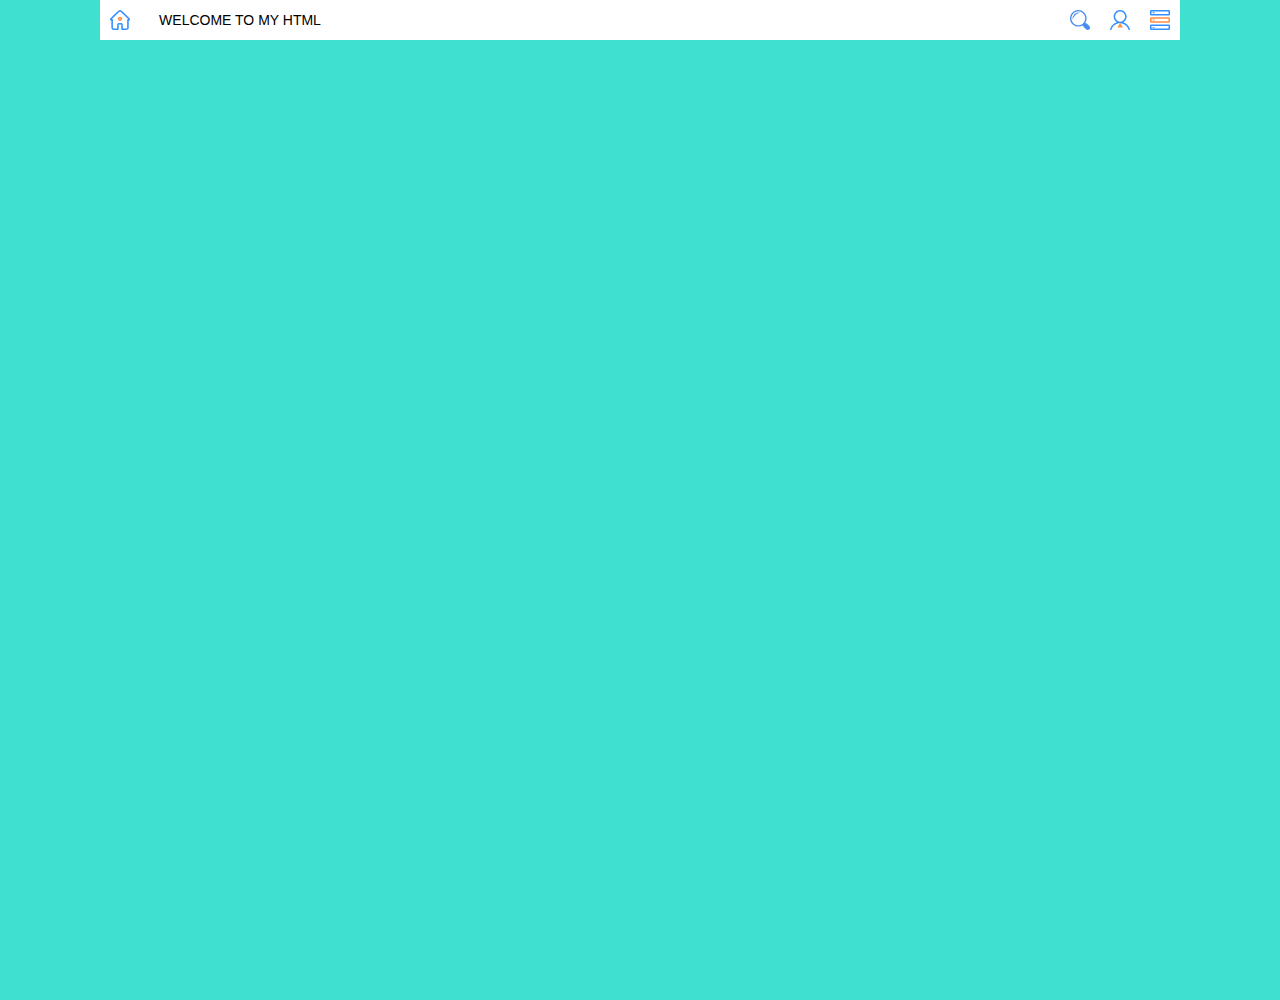
==== phone.html @ 88dd5860 "阿打算多" ====
<!DOCTYPE html>
<html lang="zh-CN">

<head>
    <meta charset="UTF-8">
    <meta http-equiv="X-UA-Compatible" content="IE=edge">
    <meta name="viewport" content="width=device-width, initial-scale=1.0">
    <title>MY HTML</title>
    <link rel="stylesheet" href="nomalize.css">
    <link rel="stylesheet" href="phone.css">
    <script src="font_2518576_72ux393y9ty/iconfont.js"></script>
    <style>
        .icon {
            width: 20px;
            height: 20px;
            margin: 10px;
            vertical-align: -0.15em;
            fill: currentColor;
            overflow: hidden;
            float: right;
        }
    </style>
</head>

<body>
    <div class="head">
        <div class="welcome"></div>
        <svg class="icon homefont" aria-hidden="true">
            <use xlink:href="#icon-home-color"></use>
        </svg>
        <div class="myhtml">WELCOME TO MY HTML</div>
        <svg class="icon navfont" aria-hidden="true">
            <use xlink:href="#icon-data-source-color"></use>
        </svg>
        <svg class="icon userfont" aria-hidden="true">
            <use xlink:href="#icon-portray-color"></use>
        </svg>
        <svg class="icon searchfont" aria-hidden="true">
            <use xlink:href="#icon-soushuo-copy"></use>
        </svg>
        <ul id="nav">
            <li>
                <a href="javascript:;"><svg class="icon clickbox" aria-hidden="true">
                        <use xlink:href="#icon-shangxiazuoyouTriangle12 "></use>
                    </svg>学校学习</a>
                <ol>
                    <li><a href="https://www.tust.edu.cn/" target="_blank">天津科技大学</a></li>
                    <li><a href="http://jw.tust.edu.cn/" target="_blank">天津科技大学教务处</a></li>
                    <li><a href="https://www.tust.edu.cn/" target="_blank">天津科技大学第二课堂</a></li>
                    <li><a href="https://www.tust.edu.cn/" target="_blank">智慧团建</a></li>
                    <li><a href="https://www.cn-ki.net/" target="_blank">镜像知网</a></li>
                    <li><a href="https://www.w3school.com.cn/" target="_blank">w3school</a></li>
                    <li><a href="https://developer.mozilla.org/zh-CN/" target="_blank">MDN</a></li>

                </ol>
            </li>
            <li>
                <a href="javascript:;"><svg class="icon clickbox" aria-hidden="true">
                        <use xlink:href="#icon-shangxiazuoyouTriangle12 "></use>
                    </svg>图片壁纸</a>
                <ol>
                    <li><a href="https://pic.netbian.com/" target="_blank">彼岸图网</a></li>
                    <li><a href="https://mixkit.co/" target="_blank">高质量图片</a></li>
                    <li><a href="http://duososo.com/index.php" target="_blank">图片搜索</a></li>

                </ol>
            </li>
            <li>
                <a href="javascript:;"><svg class="icon clickbox" aria-hidden="true">
                        <use xlink:href="#icon-shangxiazuoyouTriangle12 "></use>
                    </svg>创作素材</a>
                <ol>
                    <li><a href="https://www.iconfont.cn/" target="_blank">阿里矢量图标</a></li>
                    <li><a href="https://ziyouziti.com/" target="_blank">免费字体</a></li>
                    <li><a href="https://www.ear0.com/" target="_blank">自由之聆</a></li>

                </ol>
            </li>
            <li>
                <a href="javascript:;"><svg class="icon clickbox" aria-hidden="true">
                        <use xlink:href="#icon-shangxiazuoyouTriangle12 "></use>
                    </svg>视频音乐</a>
                <ol>
                    <li><a href="https://www.cupfox.com/" target="_blank">茶杯狐</a></li>
                    <li><a href="https://www.dadatuw.com/" target="_blank">达达兔</a></li>
                    <li><a href="https://www.bilibili.com/" target="_blank">B站</a></li>
                    <li><a href="http://47.112.23.238/" target="_blank">免费音乐</a></li>

                </ol>
            </li>
            <li>
                <a href="javascript:;"><svg class="icon clickbox" aria-hidden="true">
                        <use xlink:href="#icon-shangxiazuoyouTriangle12 "></use>
                    </svg>模板</a>
                <ol>
                    <li><a href="https://www.woodo.cn/template/?type=slides" target="_blank">ppt模板</a></li>
                    <li><a href="http://www.1ppt.com/" target="_blank">免费ppt模板</a></li>
                    <li><a href="https://www.ypppt.com/" target="_blank">免费ppt模板</a></li>
                </ol>
            </li>
            <li>
                <a href="javascript:;"><svg class="icon clickbox" aria-hidden="true">
                        <use xlink:href="#icon-shangxiazuoyouTriangle12 "></use>
                    </svg>资源</a>
                <ol>
                    <li><a href="https://adzhp.cn/" target="_blank">爱达杂货铺</a></li>
                    <li><a href="http://softgj.com/" target="_blank">软件管家</a></li>
                    <li><a href="https://www.mac-soft.cn/" target="_blank">麦克软件园</a></li>
                    <li><a href="https://iao.su/" target="_blank">分享为王</a></li>
                    <li><a href="https://greasyfork.org/zh-CN" target="_blank">脚本</a></li>
                </ol>
            </li>

        </ul>
    </div>
    <div class="main">

    </div>
</body>
<script>
    var navfont = document.querySelector('.navfont');
    var nav = document.querySelector('#nav');
    var clickbox = document.querySelectorAll('.clickbox');

    // var ol = clickbox[i].parentNode.parentNode.children[1];
    // console.log(ol);
    var flag1 = 1;
    navfont.addEventListener('click', function () {
        for (var i = 0; i < clickbox.length; i++) {
            clickbox[i].parentNode.parentNode.children[1].style.display = 'none';
        }
        if (flag1) {
            nav.style.display = 'block';
            flag1 = 0;
        } else {
            nav.style.display = 'none';
            flag1 = 1;
        }
    })
    for (var i = 0; i < clickbox.length; i++) {
        clickbox[i].addEventListener('click', function () {
            if (this.parentNode.parentNode.children[1].style.display == 'block') {
                this.parentNode.parentNode.children[1].style.display = 'none';
                this.style.transform = 'rotate(0deg)';

            } else {
                this.parentNode.parentNode.children[1].style.display = 'block';
                this.style.transform = 'rotate(90deg)';

            }
        })
    }
</script>

</html>
---- nomalize.css ----
/*! normalize.css v8.0.1 | MIT License | github.com/necolas/normalize.css */

/* Document
   ========================================================================== */

/**
 * 1. Correct the line height in all browsers.
 * 2. Prevent adjustments of font size after orientation changes in iOS.
 */

html {
    line-height: 1.15;
    /* 1 */
    -webkit-text-size-adjust: 100%;
    /* 2 */
}

/* Sections
     ========================================================================== */

/**
   * Remove the margin in all browsers.
   */

body {
    margin: 0;
}

/**
   * Render the `main` element consistently in IE.
   */

main {
    display: block;
}

/**
   * Correct the font size and margin on `h1` elements within `section` and
   * `article` contexts in Chrome, Firefox, and Safari.
   */

h1 {
    font-size: 2em;
    margin: 0.67em 0;
}

/* Grouping content
     ========================================================================== */

/**
   * 1. Add the correct box sizing in Firefox.
   * 2. Show the overflow in Edge and IE.
   */

hr {
    box-sizing: content-box;
    /* 1 */
    height: 0;
    /* 1 */
    overflow: visible;
    /* 2 */
}

/**
   * 1. Correct the inheritance and scaling of font size in all browsers.
   * 2. Correct the odd `em` font sizing in all browsers.
   */

pre {
    font-family: monospace, monospace;
    /* 1 */
    font-size: 1em;
    /* 2 */
}

/* Text-level semantics
     ========================================================================== */

/**
   * Remove the gray background on active links in IE 10.
   */

a {
    background-color: transparent;
    -webkit-tap-highlight-color: transparent;
    -webkit-touch-callout: none;
}

/**
   * 1. Remove the bottom border in Chrome 57-
   * 2. Add the correct text decoration in Chrome, Edge, IE, Opera, and Safari.
   */

abbr[title] {
    border-bottom: none;
    /* 1 */
    text-decoration: underline;
    /* 2 */
    text-decoration: underline dotted;
    /* 2 */
}

/**
   * Add the correct font weight in Chrome, Edge, and Safari.
   */

b,
strong {
    font-weight: bolder;
}

/**
   * 1. Correct the inheritance and scaling of font size in all browsers.
   * 2. Correct the odd `em` font sizing in all browsers.
   */

code,
kbd,
samp {
    font-family: monospace, monospace;
    /* 1 */
    font-size: 1em;
    /* 2 */
}

/**
   * Add the correct font size in all browsers.
   */

small {
    font-size: 80%;
}

/**
   * Prevent `sub` and `sup` elements from affecting the line height in
   * all browsers.
   */

sub,
sup {
    font-size: 75%;
    line-height: 0;
    position: relative;
    vertical-align: baseline;
}

sub {
    bottom: -0.25em;
}

sup {
    top: -0.5em;
}

/* Embedded content
     ========================================================================== */

/**
   * Remove the border on images inside links in IE 10.
   */

img {
    border-style: none;
    -webkit-touch-callout: none;
}

/* Forms
     ========================================================================== */

/**
   * 1. Change the font styles in all browsers.
   * 2. Remove the margin in Firefox and Safari.
   */

button,
input,
optgroup,
select,
textarea {
    font-family: inherit;
    /* 1 */
    font-size: 100%;
    /* 1 */
    line-height: 1.15;
    /* 1 */
    margin: 0;
    /* 2 */
}

/**
   * Show the overflow in IE.
   * 1. Show the overflow in Edge.
   */

button,
input {
    /* 1 */
    overflow: visible;
}

/**
   * Remove the inheritance of text transform in Edge, Firefox, and IE.
   * 1. Remove the inheritance of text transform in Firefox.
   */

button,
select {
    /* 1 */
    text-transform: none;
}

/**
   * Correct the inability to style clickable types in iOS and Safari.
   */

button,
[type="button"],
[type="reset"],
[type="submit"] {
    -webkit-appearance: button;
}

/**
   * Remove the inner border and padding in Firefox.
   */

button::-moz-focus-inner,
[type="button"]::-moz-focus-inner,
[type="reset"]::-moz-focus-inner,
[type="submit"]::-moz-focus-inner {
    border-style: none;
    padding: 0;
}

/**
   * Restore the focus styles unset by the previous rule.
   */

button:-moz-focusring,
[type="button"]:-moz-focusring,
[type="reset"]:-moz-focusring,
[type="submit"]:-moz-focusring {
    outline: 1px dotted ButtonText;
}

/**
   * Correct the padding in Firefox.
   */

fieldset {
    padding: 0.35em 0.75em 0.625em;
}

/**
   * 1. Correct the text wrapping in Edge and IE.
   * 2. Correct the color inheritance from `fieldset` elements in IE.
   * 3. Remove the padding so developers are not caught out when they zero out
   *    `fieldset` elements in all browsers.
   */

legend {
    box-sizing: border-box;
    /* 1 */
    color: inherit;
    /* 2 */
    display: table;
    /* 1 */
    max-width: 100%;
    /* 1 */
    padding: 0;
    /* 3 */
    white-space: normal;
    /* 1 */
}

/**
   * Add the correct vertical alignment in Chrome, Firefox, and Opera.
   */

progress {
    vertical-align: baseline;
}

/**
   * Remove the default vertical scrollbar in IE 10+.
   */

textarea {
    overflow: auto;
}

/**
   * 1. Add the correct box sizing in IE 10.
   * 2. Remove the padding in IE 10.
   */

[type="checkbox"],
[type="radio"] {
    box-sizing: border-box;
    /* 1 */
    padding: 0;
    /* 2 */
}

/**
   * Correct the cursor style of increment and decrement buttons in Chrome.
   */

[type="number"]::-webkit-inner-spin-button,
[type="number"]::-webkit-outer-spin-button {
    height: auto;
}

/**
   * 1. Correct the odd appearance in Chrome and Safari.
   * 2. Correct the outline style in Safari.
   */

[type="search"] {
    -webkit-appearance: textfield;
    /* 1 */
    outline-offset: -2px;
    /* 2 */
}

/**
   * Remove the inner padding in Chrome and Safari on macOS.
   */

[type="search"]::-webkit-search-decoration {
    -webkit-appearance: none;
}

/**
   * 1. Correct the inability to style clickable types in iOS and Safari.
   * 2. Change font properties to `inherit` in Safari.
   */

::-webkit-file-upload-button {
    -webkit-appearance: button;
    /* 1 */
    font: inherit;
    /* 2 */
}

/* Interactive
     ========================================================================== */

/*
   * Add the correct display in Edge, IE 10+, and Firefox.
   */

details {
    display: block;
}

/*
   * Add the correct display in all browsers.
   */

summary {
    display: list-item;
}

/* Misc
     ========================================================================== */

/**
   * Add the correct display in IE 10+.
   */

template {
    display: none;
}

/**
   * Add the correct display in IE 10.
   */

[hidden] {
    display: none;
}
---- phone.css ----
div,
ul,
li,
a,
ol,
body {
    margin: 0;
    padding: 0;
    box-sizing: border-box;
}

body {
    width: 100%;
    max-width: 1080px;
    min-width: 320px;
    margin: 0 auto;
    font-size: 14px;
    font-family: -apple-system, BlinkMacSystemFont, 'Segoe UI', Roboto, Oxygen, Ubuntu, Cantarell, 'Open Sans', 'Helvetica Neue', sans-serif;
    background-color: turquoise;
}

li {
    /* 清除li元素前面的项目符号 */
    list-style: none;
}

a {
    /* 清除a元素的下划线 */
    text-decoration: none;
    color: #000;
}

.head {
    position: fixed;
    width: 100%;
    height: 40px;
    max-width: 1080px;
    min-width: 320px;
    background-color: #fff;
}

.head .myhtml {
    float: left;
    width: 200px;
    height: 40px;
    text-align: center;
    line-height: 40px;
}

.head .homefont {
    float: left;
}

.head .clickbox {
    float: left;
    transition: all .3s;
}

.head ul {
    display: none;
    float: left;
    width: 100%;
    background-color: #fff;

}

.head ul>li>a {
    /* 因为a元素是行内元素 必须将其转为行内块或者块级才能设置宽度和高度 */
    display: block;
    width: 100%;
    height: 40px;
    font-size: 16px;
    font-weight: 550;
    line-height: 40px;
    text-align: left;
    box-shadow: 0px 1px 1px rgb(0 0 0 / 20%) inset;
}

.head ul>li>ol {
    display: none;
    width: 100%;
    background-color: #fff;
    transform-origin: 50% 0;
    transition: all 1s;
    /* box-shadow: 1px 1px 3px rgba(0, 0, 0, 0.486); */
}

.head>ul>li>ol>li {
    height: 30px;
    width: 100%;
    line-height: 30px;
    background-color: #fff;
    border-bottom: 1px solid rgba(189, 187, 187, 0.568);
}

.head>ul>li>ol>li:first-child {
    border-top: 2px solid rgb(189, 187, 187);
}

.head ul>li>ol>li>a {

    display: block;
    width: 100%;
    height: 100%;
    line-height: 30px;
    /* text-align: center; */
}

.head ul li ol li {
    text-indent: 3em;
}

.main {
    width: 100%;
    height: 1000px;
}
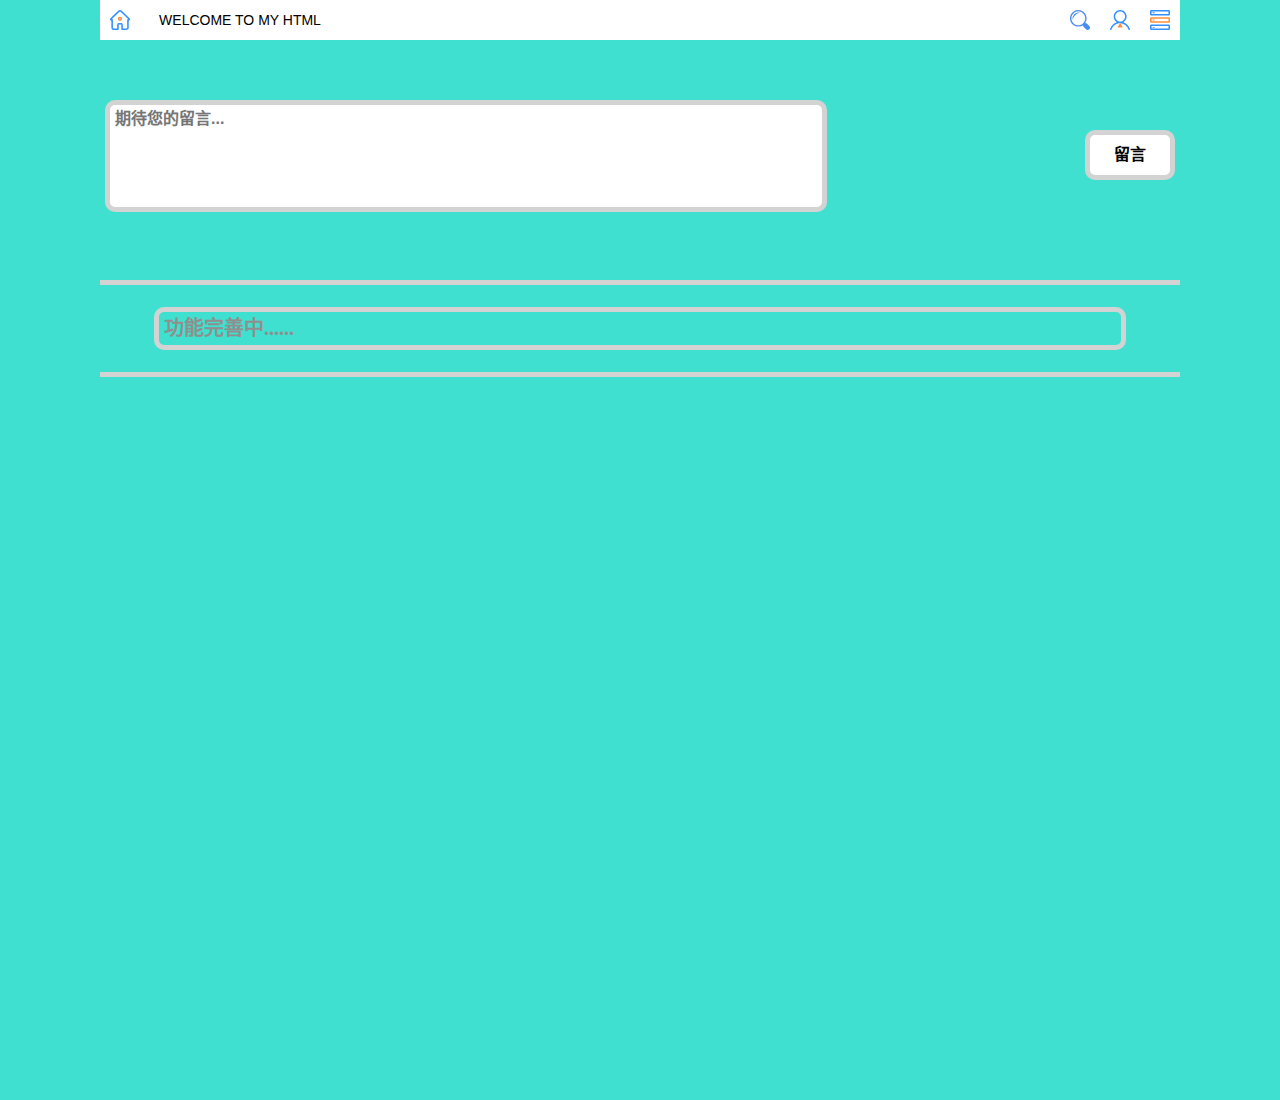
==== commit 411b130f: "dd" ====
--- a/phone.html
+++ b/phone.html
@@ -8,6 +8,7 @@
     <title>MY HTML</title>
     <link rel="stylesheet" href="nomalize.css">
     <link rel="stylesheet" href="phone.css">
+    <link rel="stylesheet" href="留言板.css">
     <script src="font_2518576_72ux393y9ty/iconfont.js"></script>
     <style>
         .icon {
@@ -18,6 +19,11 @@
             fill: currentColor;
             overflow: hidden;
             float: right;
+            cursor: pointer;
+        }
+
+        .icon:active {
+            background-color: aquamarine;
         }
     </style>
 </head>
@@ -38,7 +44,7 @@
         <svg class="icon searchfont" aria-hidden="true">
             <use xlink:href="#icon-soushuo-copy"></use>
         </svg>
-        <ul id="nav">
+        <ul id="nav" style="display: none;">
             <li>
                 <a href="javascript:;"><svg class="icon clickbox" aria-hidden="true">
                         <use xlink:href="#icon-shangxiazuoyouTriangle12 "></use>
@@ -114,42 +120,60 @@
         </ul>
     </div>
     <div class="main">
+        <div class="message">
+            <textarea name="hello" id="text" cols="40" rows="5" placeholder="期待您的留言..."></textarea>
+            <button>留言</button>
+            <div class="showtext">
+                <ul>
+                    <li class="appreant">
+                        功能完善中......</li>
 
+                </ul>
+            </div>
+        </div>
     </div>
 </body>
 <script>
     var navfont = document.querySelector('.navfont');
+    var homefont = document.querySelector('.homefont');
     var nav = document.querySelector('#nav');
     var clickbox = document.querySelectorAll('.clickbox');
-
+    var main = document.querySelector('.main');
     // var ol = clickbox[i].parentNode.parentNode.children[1];
     // console.log(ol);
-    var flag1 = 1;
+    homefont.addEventListener('click', function () {
+        window.location.href = 'https://zkcollect.top/phone.html';
+    })
     navfont.addEventListener('click', function () {
         for (var i = 0; i < clickbox.length; i++) {
             clickbox[i].parentNode.parentNode.children[1].style.display = 'none';
+            clickbox[i].parentNode.children[0].style.transform = 'rotate(0deg)';
         }
-        if (flag1) {
+
+        if (nav.style.display == 'none') {
             nav.style.display = 'block';
-            flag1 = 0;
         } else {
             nav.style.display = 'none';
-            flag1 = 1;
+
         }
     })
     for (var i = 0; i < clickbox.length; i++) {
-        clickbox[i].addEventListener('click', function () {
-            if (this.parentNode.parentNode.children[1].style.display == 'block') {
-                this.parentNode.parentNode.children[1].style.display = 'none';
-                this.style.transform = 'rotate(0deg)';
+        clickbox[i].parentNode.addEventListener('click', function () {
+            if (this.parentNode.children[1].style.display == 'block') {
+                this.parentNode.children[1].style.display = 'none';
+                this.children[0].style.transform = 'rotate(0deg)';
 
             } else {
-                this.parentNode.parentNode.children[1].style.display = 'block';
-                this.style.transform = 'rotate(90deg)';
+                this.parentNode.children[1].style.display = 'block';
+                this.children[0].style.transform = 'rotate(90deg)';
 
             }
         })
     }
+    main.addEventListener('click', function () {
+        nav.style.display = 'none';
+    })
 </script>
+<script src="留言板.js"></script>
 
 </html>--- a/phone.css
+++ b/phone.css
@@ -10,10 +10,14 @@
 }
 
 body {
+    position: absolute;
+    top: 0;
+    left: 50%;
+    transform: translateX(-50%);
     width: 100%;
     max-width: 1080px;
     min-width: 320px;
-    margin: 0 auto;
+
     font-size: 14px;
     font-family: -apple-system, BlinkMacSystemFont, 'Segoe UI', Roboto, Oxygen, Ubuntu, Cantarell, 'Open Sans', 'Helvetica Neue', sans-serif;
     background-color: turquoise;
@@ -32,11 +36,14 @@
 
 .head {
     position: fixed;
+    position: absolute;
+    top: 0;
     width: 100%;
     height: 40px;
     max-width: 1080px;
     min-width: 320px;
     background-color: #fff;
+    z-index: 5;
 }
 
 .head .myhtml {
@@ -111,6 +118,8 @@
 }
 
 .main {
+    position: absolute;
+    top: 0;
     width: 100%;
     height: 1000px;
 }--- a/留言板.css
+++ b/留言板.css
@@ -0,0 +1,81 @@
+* {
+    margin: 0;
+    padding: 0;
+    box-sizing: content-box;
+}
+
+li {
+    list-style: none;
+}
+
+.message {
+    position: relative;
+    width: 100%;
+    height: 100%;
+    margin: 100px auto;
+    /* border: 5px lightgrey solid; */
+    border-radius: 10px;
+}
+
+#text {
+    position: absolute;
+    padding: 5px;
+    width: 65%;
+    left: 5px;
+    font-size: 16px;
+    font-weight: 600;
+    vertical-align: bottom;
+    overflow-y: visible;
+    resize: none;
+    border: 5px lightgrey solid;
+    border-radius: 10px;
+    outline: none;
+}
+
+button {
+    position: absolute;
+    right: 5px;
+    top: 30px;
+    width: 80px;
+    height: 40px;
+    font-size: 16px;
+    font-weight: 600;
+    border-radius: 10px;
+    border: 5px lightgrey solid;
+    background-color: #fff;
+    cursor: pointer;
+}
+
+/* button:hover {
+    background-color: lightgrey;
+} */
+
+button:active {
+    background-color: lightgrey;
+}
+
+.showtext {
+    position: relative;
+    top: 180px;
+    /* background-color: aqua; */
+    width: 100%;
+    /* height: 200px; */
+    border-top: 5px lightgrey solid;
+    border-bottom: 5px lightgrey solid;
+
+}
+
+.showtext ul li {
+    margin-top: 22px;
+    padding: 5px;
+    margin: 22px auto;
+    width: 90%;
+    font-size: 20px;
+    font-weight: 600;
+    color: rgb(145, 142, 142);
+    font-family: 宋体;
+    border: 5px lightgrey solid;
+    border-radius: 10px;
+    text-align: justify;
+
+}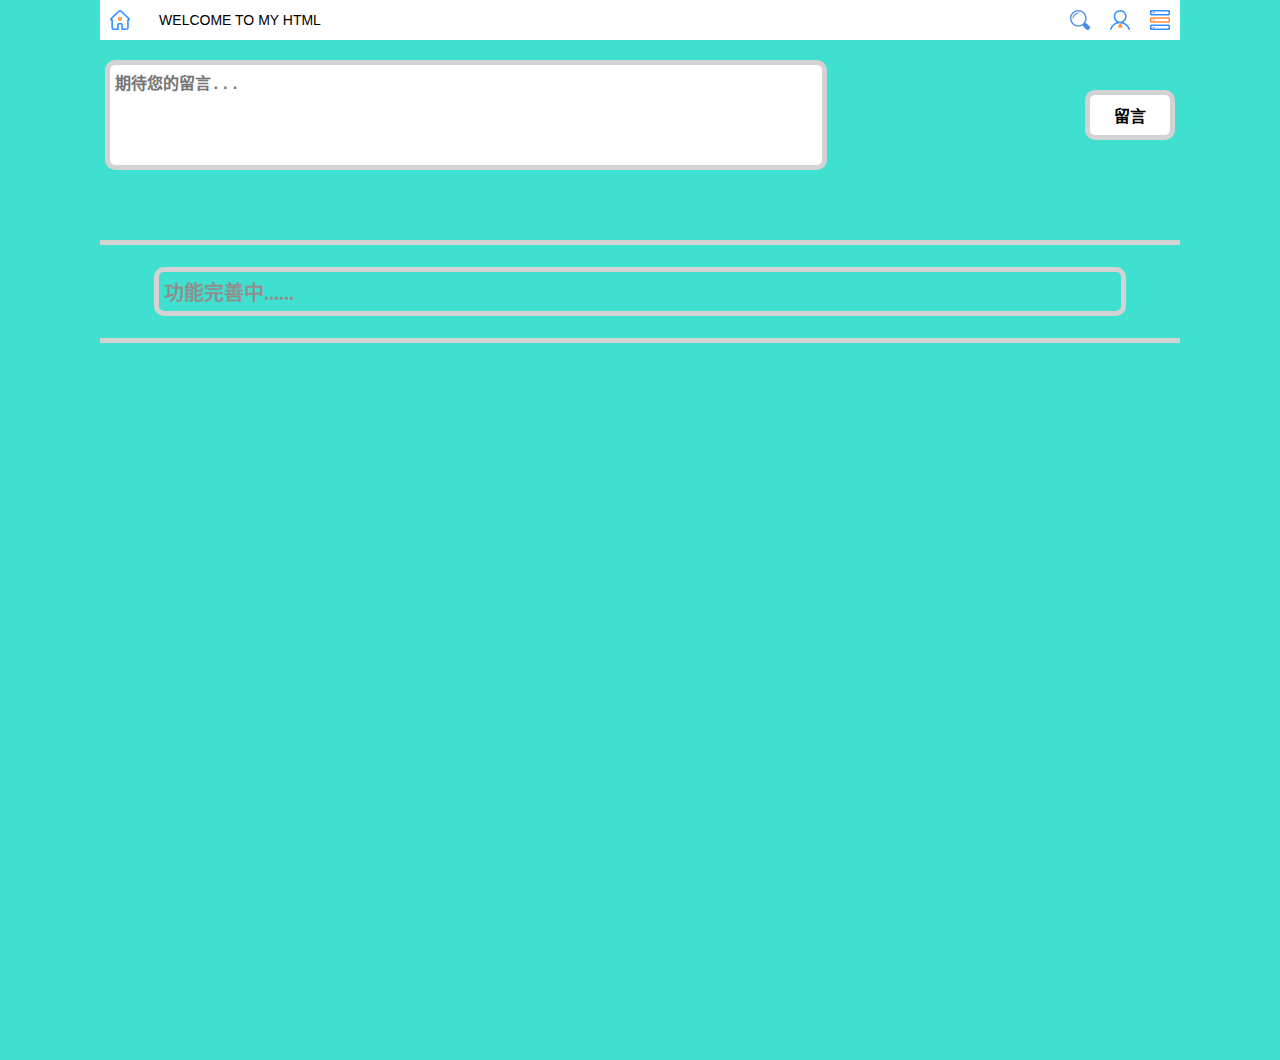
==== commit 5fc83488: "l" ====
--- a/phone.html
+++ b/phone.html
@@ -6,9 +6,9 @@
     <meta http-equiv="X-UA-Compatible" content="IE=edge">
     <meta name="viewport" content="width=device-width, initial-scale=1.0">
     <title>MY HTML</title>
-    <link rel="stylesheet" href="nomalize.css">
+    <!-- <link rel="stylesheet" href="nomalize.css"> -->
     <link rel="stylesheet" href="phone.css">
-    <link rel="stylesheet" href="留言板.css">
+    <link rel="stylesheet" href="留言板phone.css">
     <script src="font_2518576_72ux393y9ty/iconfont.js"></script>
     <style>
         .icon {
@@ -174,6 +174,6 @@
         nav.style.display = 'none';
     })
 </script>
-<script src="留言板.js"></script>
+<script src="留言板phone.js"></script>
 
 </html>--- a/phone.css
+++ b/phone.css
@@ -10,10 +10,7 @@
 }
 
 body {
-    position: absolute;
-    top: 0;
-    left: 50%;
-    transform: translateX(-50%);
+    margin: 0 auto;
     width: 100%;
     max-width: 1080px;
     min-width: 320px;
@@ -36,7 +33,6 @@
 
 .head {
     position: fixed;
-    position: absolute;
     top: 0;
     width: 100%;
     height: 40px;
@@ -118,8 +114,8 @@
 }
 
 .main {
-    position: absolute;
-    top: 0;
+    position: relative;
+    /* margin: 0 auto; */
     width: 100%;
     height: 1000px;
 }--- a/留言板phone.css
+++ b/留言板phone.css
@@ -0,0 +1,82 @@
+* {
+    margin: 0;
+    padding: 0;
+    box-sizing: content-box;
+}
+
+li {
+    list-style: none;
+}
+
+.message {
+    position: relative;
+    width: 100%;
+    height: 100%;
+    top: 60px;
+    /* margin: 0 auto; */
+    /* border: 5px lightgrey solid; */
+    border-radius: 10px;
+}
+
+#text {
+    position: absolute;
+    padding: 5px;
+    width: 65%;
+    left: 5px;
+    font-size: 16px;
+    font-weight: 600;
+    vertical-align: bottom;
+    overflow-y: visible;
+    resize: none;
+    border: 5px lightgrey solid;
+    border-radius: 10px;
+    outline: none;
+}
+
+button {
+    position: absolute;
+    right: 5px;
+    top: 30px;
+    width: 80px;
+    height: 40px;
+    font-size: 16px;
+    font-weight: 600;
+    border-radius: 10px;
+    border: 5px lightgrey solid;
+    background-color: #fff;
+    cursor: pointer;
+}
+
+/* button:hover {
+    background-color: lightgrey;
+} */
+
+button:active {
+    background-color: lightgrey;
+}
+
+.showtext {
+    position: relative;
+    top: 180px;
+    /* background-color: aqua; */
+    width: 100%;
+    /* height: 200px; */
+    border-top: 5px lightgrey solid;
+    border-bottom: 5px lightgrey solid;
+
+}
+
+.showtext ul li {
+    margin-top: 22px;
+    padding: 5px;
+    margin: 22px auto;
+    width: 90%;
+    font-size: 20px;
+    font-weight: 600;
+    color: rgb(145, 142, 142);
+    font-family: 宋体;
+    border: 5px lightgrey solid;
+    border-radius: 10px;
+    text-align: justify;
+
+}